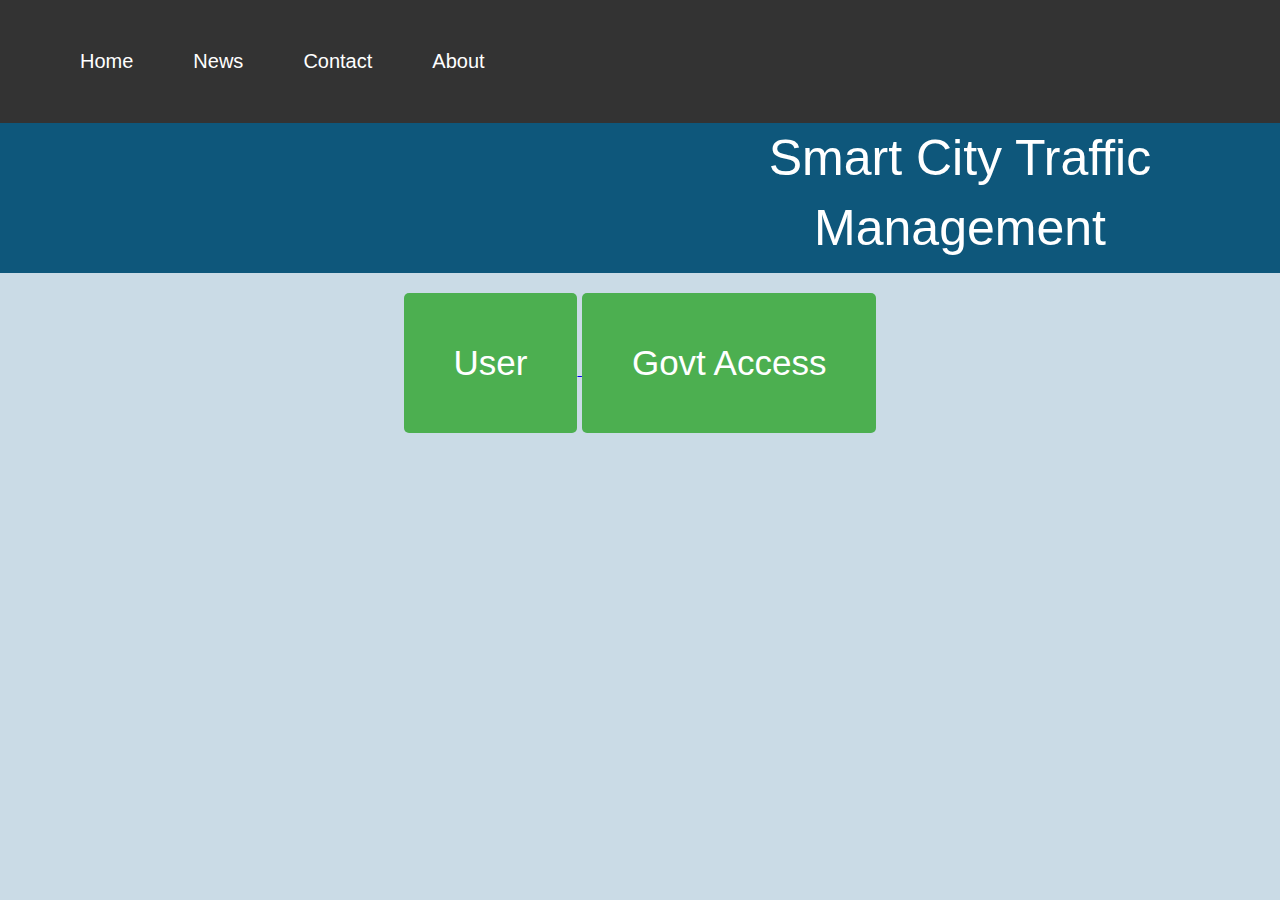
==== index.html @ dd43f881 "Add files via upload" ====
<!DOCTYPE html>
<html lang="en">
<head>
    <meta charset="UTF-8">
    <meta name="viewport" content="width=device-width, initial-scale=1.0">
    <title>Welcome Page</title>
    <style>
        body {
            font-family: Arial, sans-serif;
            margin: 0;
            padding: 0;
            background-color: #cadbe6;
        }
        .img {
            margin: 5;
            padding: 30;
            height: 50px;
            width: 50%;
        }
        .rolling-text {
            width: 100%;
            height: 150px;
            background-color: #0e577b;
            color: #ffffff;
            text-align: center;
            line-height: 70px;
            overflow: hidden;
            font-size: 50px;
        }
        .rolling-text span {
            display: inline-block;
            padding-left: 50%;
            animation: rolling 10s linear infinite;
        }
        @keyframes rolling {
            0% {
                transform: translateX(100%);
            }
            100% {
                transform: translateX(-100%);
            }
        }
        .buttons {
            text-align: center;
            margin-top: 20px;
            display:flex
            padding:10px
        }
        .buttons button {
            padding: 50px 50px;
            display:grid
            margin: 10px;
            font-size: 35px;
            cursor: pointer;
            background-color: #4CAF50;
            color: white;
            border: none;
            border-radius: 5px;
        }
        .buttons button:hover {
            background-color: #45a049;
        }
        ul {
            list-style-type: none;
            
            margin: 0;
            padding: 50px 50px;
            font-size: 20px;
            overflow: hidden;
            background-color: #333;
            text-align: left;
        }
        li {
            float: left;
        }
        li a {
            display: inline;
            color: white;
            text-align: center;
            padding: 30px 30px;
            text-decoration: none;
        }
        li a:hover {
            background-color: #111;
        }
    </style>
    <script>
        function openStreamlitApp() {
            window.open("http://localhost:8501", "_blank");
        }
    </script>
</head>
<body>
    <ul>
        <li><a href="default.html">Home</a></li>
        <li><a href="news.html">News</a></li>
        <li><a href="contact.html">Contact</a></li>
        <li><a href="about.html">About</a></li>
    </ul>
    <div class="rolling-text">
        <span>Smart City Traffic Management</span>
    </div>
    <div class="buttons">
        <a href="trnoaccess.html">
            <button>User</button>
        </a>
        <button id="govt" onclick="openGovtPage()">Govt Access</button>

    </div>
    <script>
        function openGovtPage() {
            window.location.href = 'govt_access.html';
        }
    </script>
</body>
</html>
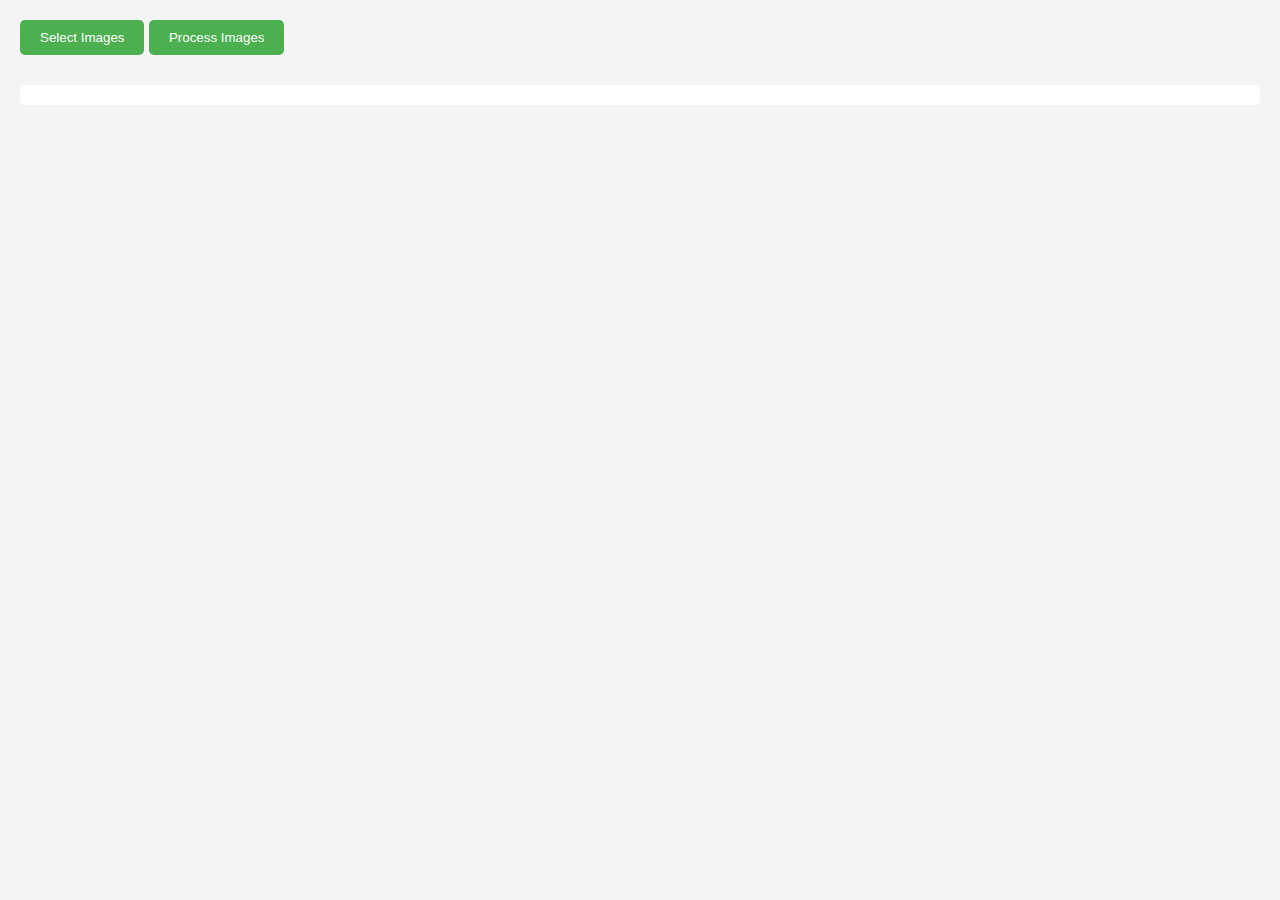
==== commit 7d68d48a: "Add files via upload" ====
--- a/index.html
+++ b/index.html
@@ -3,113 +3,81 @@
 <head>
     <meta charset="UTF-8">
     <meta name="viewport" content="width=device-width, initial-scale=1.0">
-    <title>Welcome Page</title>
+    <title>Image Processing</title>
     <style>
         body {
             font-family: Arial, sans-serif;
+            background-color: #f4f4f4;
             margin: 0;
-            padding: 0;
-            background-color: #cadbe6;
+            padding: 20px;
         }
-        .img {
-            margin: 5;
-            padding: 30;
-            height: 50px;
-            width: 50%;
-        }
-        .rolling-text {
-            width: 100%;
-            height: 150px;
-            background-color: #0e577b;
-            color: #ffffff;
-            text-align: center;
-            line-height: 70px;
-            overflow: hidden;
-            font-size: 50px;
-        }
-        .rolling-text span {
-            display: inline-block;
-            padding-left: 50%;
-            animation: rolling 10s linear infinite;
-        }
-        @keyframes rolling {
-            0% {
-                transform: translateX(100%);
-            }
-            100% {
-                transform: translateX(-100%);
-            }
-        }
-        .buttons {
-            text-align: center;
-            margin-top: 20px;
-            display:flex
-            padding:10px
-        }
-        .buttons button {
-            padding: 50px 50px;
-            display:grid
-            margin: 10px;
-            font-size: 35px;
-            cursor: pointer;
+
+        button {
+            padding: 10px 20px;
+            margin-bottom: 10px;
             background-color: #4CAF50;
             color: white;
             border: none;
+            cursor: pointer;
             border-radius: 5px;
         }
-        .buttons button:hover {
-            background-color: #45a049;
+
+        #fileInput {
+            display: none;
         }
-        ul {
-            list-style-type: none;
-            
-            margin: 0;
-            padding: 50px 50px;
-            font-size: 20px;
-            overflow: hidden;
-            background-color: #333;
-            text-align: left;
-        }
-        li {
-            float: left;
-        }
-        li a {
-            display: inline;
-            color: white;
-            text-align: center;
-            padding: 30px 30px;
-            text-decoration: none;
-        }
-        li a:hover {
-            background-color: #111;
+
+        #output {
+            margin-top: 20px;
+            padding: 10px;
+            background-color: #fff;
+            border-radius: 5px;
         }
     </style>
-    <script>
-        function openStreamlitApp() {
-            window.open("http://localhost:8501", "_blank");
-        }
-    </script>
 </head>
 <body>
-    <ul>
-        <li><a href="default.html">Home</a></li>
-        <li><a href="news.html">News</a></li>
-        <li><a href="contact.html">Contact</a></li>
-        <li><a href="about.html">About</a></li>
-    </ul>
-    <div class="rolling-text">
-        <span>Smart City Traffic Management</span>
-    </div>
-    <div class="buttons">
-        <a href="trnoaccess.html">
-            <button>User</button>
-        </a>
-        <button id="govt" onclick="openGovtPage()">Govt Access</button>
+    <!-- Input Images Button -->
+    <button id="inputImagesButton">Select Images</button>
 
-    </div>
+    <!-- Hidden File Input -->
+    <input type="file" id="fileInput" multiple>
+
+    <!-- Process Images Button -->
+    <button onclick="processImages()">Process Images</button>
+
+    <!-- Output Div -->
+    <div id="output"></div>
+
     <script>
-        function openGovtPage() {
-            window.location.href = 'govt_access.html';
+        // Get the input images button and file input elements
+        var inputImagesButton = document.getElementById('inputImagesButton');
+        var fileInput = document.getElementById('fileInput');
+
+        // Add a click event listener to the input images button
+        inputImagesButton.addEventListener('click', function() {
+            // Trigger the file input dialog when the button is clicked
+            fileInput.click();
+        });
+
+        // Function to process the selected images
+        function processImages() {
+            const files = fileInput.files;
+            const formData = new FormData();
+
+            for (let i = 0; i < files.length; i++) {
+                formData.append(`file_${i}`, files[i]);
+            }
+
+            fetch('/process', {
+                method: 'POST',
+                body: formData
+            })
+            .then(response => response.text())
+            .then(data => {
+                document.getElementById('output').innerText = data;
+            })
+            .catch(error => {
+                console.error('Error:', error);
+            });
         }
     </script>
 </body>
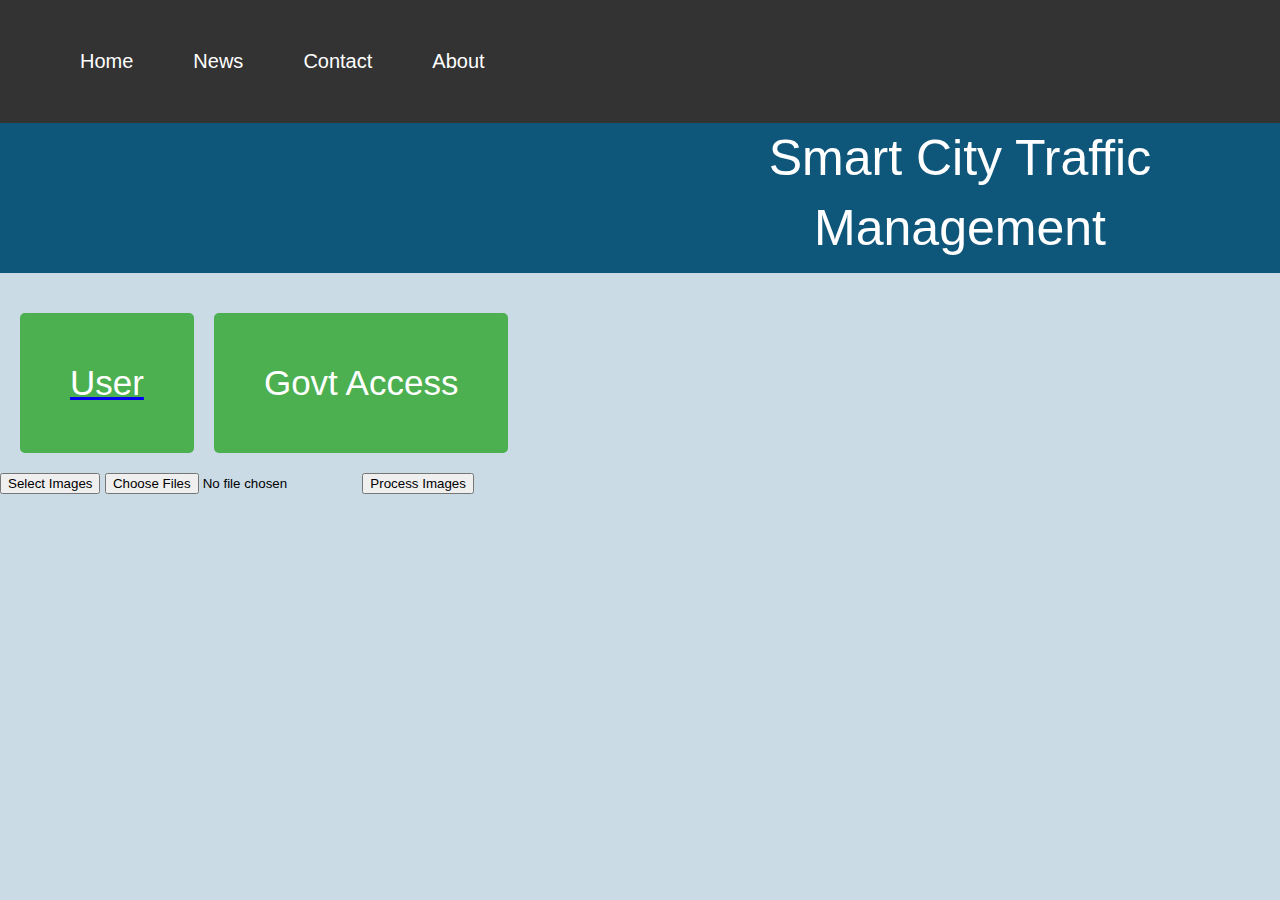
==== commit c17084ff: "Add files via upload" ====
--- a/index.html
+++ b/index.html
@@ -3,38 +3,112 @@
 <head>
     <meta charset="UTF-8">
     <meta name="viewport" content="width=device-width, initial-scale=1.0">
-    <title>Image Processing</title>
+    <title>Image Processing and Welcome Page</title>
     <style>
         body {
             font-family: Arial, sans-serif;
-            background-color: #f4f4f4;
             margin: 0;
-            padding: 20px;
+            padding: 0;
+            background-color: #cadbe6;
         }
-
-        button {
-            padding: 10px 20px;
-            margin-bottom: 10px;
+        .img {
+            margin: 5;
+            padding: 30;
+            height: 50px;
+            width: 50%;
+        }
+        .rolling-text {
+            width: 100%;
+            height: 150px;
+            background-color: #0e577b;
+            color: #ffffff;
+            text-align: center;
+            line-height: 70px;
+            overflow: hidden;
+            font-size: 50px;
+        }
+        .rolling-text span {
+            display: inline-block;
+            padding-left: 50%;
+            animation: rolling 10s linear infinite;
+        }
+        @keyframes rolling {
+            0% {
+                transform: translateX(100%);
+            }
+            100% {
+                transform: translateX(-100%);
+            }
+        }
+        .buttons {
+            text-align: center;
+            margin-top: 20px;
+            display:flex;
+            padding:10px;
+        }
+        .buttons button {
+            padding: 50px 50px;
+            display:grid;
+            margin: 10px;
+            font-size: 35px;
+            cursor: pointer;
             background-color: #4CAF50;
             color: white;
             border: none;
-            cursor: pointer;
             border-radius: 5px;
         }
-
-        #fileInput {
-            display: none;
+        .buttons button:hover {
+            background-color: #45a049;
         }
-
-        #output {
-            margin-top: 20px;
-            padding: 10px;
-            background-color: #fff;
-            border-radius: 5px;
+        ul {
+            list-style-type: none;
+            margin: 0;
+            padding: 50px 50px;
+            font-size: 20px;
+            overflow: hidden;
+            background-color: #333;
+            text-align: left;
+        }
+        li {
+            float: left;
+        }
+        li a {
+            display: inline;
+            color: white;
+            text-align: center;
+            padding: 30px 30px;
+            text-decoration: none;
+        }
+        li a:hover {
+            background-color: #111;
         }
     </style>
+    <script>
+        function openStreamlitApp() {
+            window.open("http://localhost:8501", "_blank");
+        }
+        function openGovtPage() {
+            window.location.href = 'govt_access.html';
+        }
+    </script>
 </head>
 <body>
+    <ul>
+        <li><a href="index.html">Home</a></li>
+        <li><a href="news.html">News</a></li>
+        <li><a href="contact.html">Contact</a></li>
+        <li><a href="about.html">About</a></li>
+    </ul>
+    <div class="rolling-text">
+        <span>Smart City Traffic Management</span>
+    </div>
+    <div class="buttons">
+        <a href="trnoaccess.html">
+            <button>User</button>
+        </a>
+        <button id="govt" onclick="openGovtPage()">Govt Access</button>
+    </div>
+
     <!-- Input Images Button -->
     <button id="inputImagesButton">Select Images</button>
 
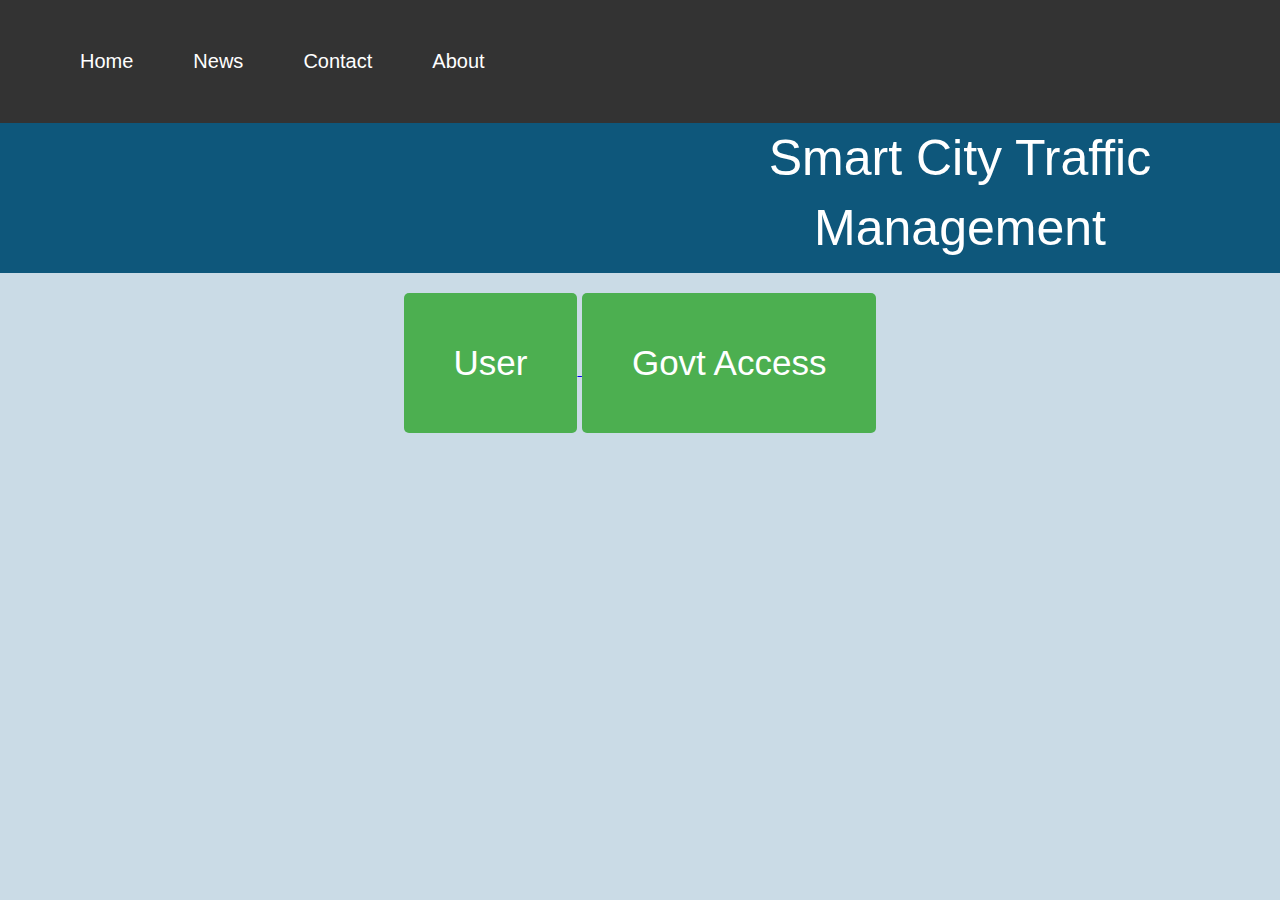
==== commit 94bd2075: "Add files via upload" ====
--- a/index.html
+++ b/index.html
@@ -3,7 +3,7 @@
 <head>
     <meta charset="UTF-8">
     <meta name="viewport" content="width=device-width, initial-scale=1.0">
-    <title>Image Processing and Welcome Page</title>
+    <title>Welcome Page</title>
     <style>
         body {
             font-family: Arial, sans-serif;
@@ -43,12 +43,12 @@
         .buttons {
             text-align: center;
             margin-top: 20px;
-            display:flex;
-            padding:10px;
+            display:flex
+            padding:10px
         }
         .buttons button {
             padding: 50px 50px;
-            display:grid;
+            display:grid
             margin: 10px;
             font-size: 35px;
             cursor: pointer;
@@ -62,6 +62,7 @@
         }
         ul {
             list-style-type: none;
+            
             margin: 0;
             padding: 50px 50px;
             font-size: 20px;
@@ -87,14 +88,11 @@
         function openStreamlitApp() {
             window.open("http://localhost:8501", "_blank");
         }
-        function openGovtPage() {
-            window.location.href = 'govt_access.html';
-        }
     </script>
 </head>
 <body>
     <ul>
-        <li><a href="index.html">Home</a></li>
+        <li><a href="default.html">Home</a></li>
         <li><a href="news.html">News</a></li>
         <li><a href="contact.html">Contact</a></li>
         <li><a href="about.html">About</a></li>
@@ -107,51 +105,11 @@
             <button>User</button>
         </a>
         <button id="govt" onclick="openGovtPage()">Govt Access</button>
+
     </div>
-
-    <!-- Input Images Button -->
-    <button id="inputImagesButton">Select Images</button>
-
-    <!-- Hidden File Input -->
-    <input type="file" id="fileInput" multiple>
-
-    <!-- Process Images Button -->
-    <button onclick="processImages()">Process Images</button>
-
-    <!-- Output Div -->
-    <div id="output"></div>
-
     <script>
-        // Get the input images button and file input elements
-        var inputImagesButton = document.getElementById('inputImagesButton');
-        var fileInput = document.getElementById('fileInput');
-
-        // Add a click event listener to the input images button
-        inputImagesButton.addEventListener('click', function() {
-            // Trigger the file input dialog when the button is clicked
-            fileInput.click();
-        });
-
-        // Function to process the selected images
-        function processImages() {
-            const files = fileInput.files;
-            const formData = new FormData();
-
-            for (let i = 0; i < files.length; i++) {
-                formData.append(`file_${i}`, files[i]);
-            }
-
-            fetch('/process', {
-                method: 'POST',
-                body: formData
-            })
-            .then(response => response.text())
-            .then(data => {
-                document.getElementById('output').innerText = data;
-            })
-            .catch(error => {
-                console.error('Error:', error);
-            });
+        function openGovtPage() {
+            window.location.href = 'govt_access.html';
         }
     </script>
 </body>
